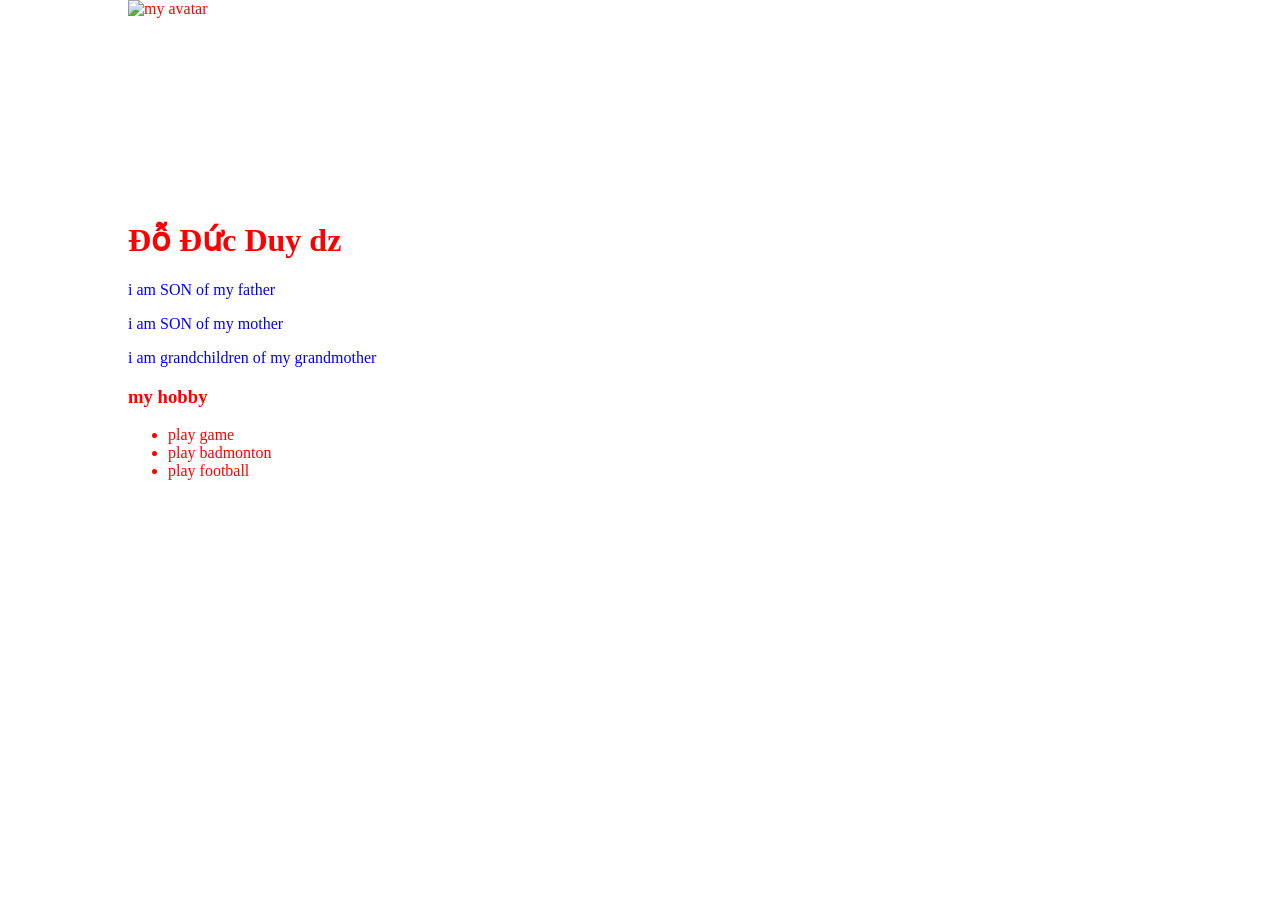
==== B1/index.html @ 2b97f750 "first commit" ====
<!doctype html>
<html lang="en">
  <head>
    <meta charset="UTF-8" />
    <meta name="viewport" content="width=device-width, initial-scale=1.0" />
    <title>Duy's profile</title>
    <link
      rel="shortcut icon"
      href="https://media.tenor.com/R9UBhmX_48UAAAAe/son-im-crine.png"
      type="image/x-icon"
    />
    <link rel="stylesheet" href="./css/style.css">

</head>



  <body>

    <div class="avatar">  
        <img src="https://www.pngmart.com/files/24/Tung-Tung-Tung-Sahur-Meme-PNG-Isolated-HD.png" alt="my avatar">

    </div>

    <div>
        <h1>Đỗ Đức Duy dz     </h1>
        <p> i am SON of my father</p>
        <p> i am SON of my mother</p>
        <p> i am grandchildren of my grandmother</p>
    </div>
    <div>
        <h3> my hobby</h3>
        <ul>
            <li> play game</li>
            <li> play badmonton</li>
            <li> play football</li>

        </ul>


    </div>

  </body>

</html>
---- B1/css/style.css ----
/* universe, priority: 5 */
* {
    color: red;
}

/* tag name, priority: 4 */
p {
    color: blue;
}

/* class name, priority: 3 */
.sub-title {
    color: green;
}

/* id name, priority: 2 */
#sub1 {
    color: yellow;
}

/* inline code, priority: 1
vd: style="color:blueviolet"
*/

/* --------------------- */
body {
    /* vien trong */
    padding:0 10%;
    /* vien ngoai*/
    margin: 0;
    background-image: url("https://cdn.pixabay.com/photo/2017/02/07/09/02/wood-2045380_1280.jpg");
    background-size: cover;
    overflow: hidden;
}


.avatar {
    width: 200px;
    height: 200px;
    border-radius: 50%;
    border: 5px none;
}

.avatar img {
    width: 100%;
    height: 100%;

}

.avatar:hover { 
    transform: scale(1.1);
    transform: all 0.5s;
}
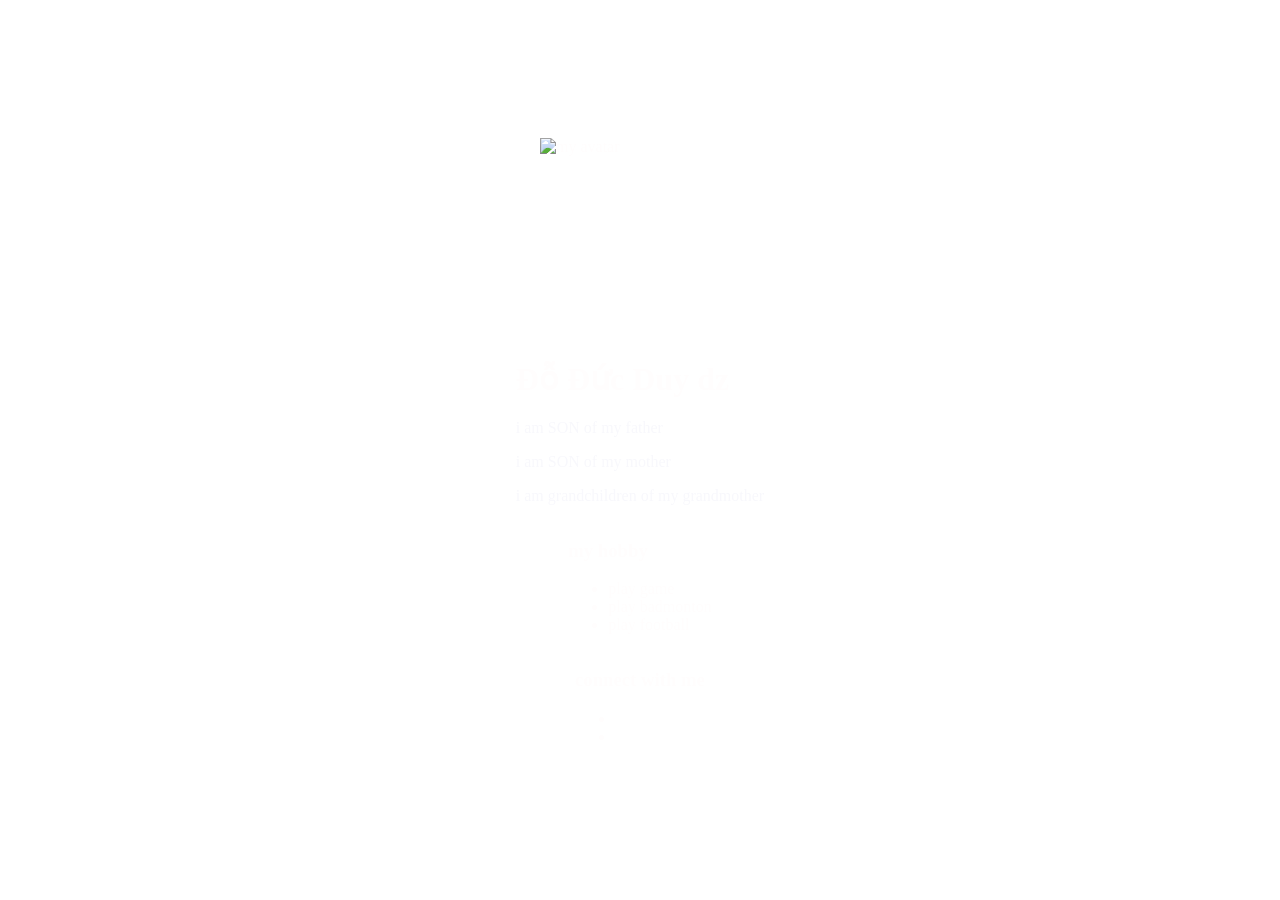
==== commit 60162a20: "b2" ====
--- a/B1/index.html
+++ b/B1/index.html
@@ -9,37 +9,53 @@
       href="https://media.tenor.com/R9UBhmX_48UAAAAe/son-im-crine.png"
       type="image/x-icon"
     />
-    <link rel="stylesheet" href="./css/style.css">
-
-</head>
-
-
+    <link
+      rel="stylesheet"
+      href="https://cdnjs.cloudflare.com/ajax/libs/font-awesome/7.3.1/css/all.min.css"
+      integrity="sha512-QeR2VH+lsBE5LSAe1Q5EnTBbe7XTBubt8dG93Y7gidSgdMCr8nVqKcfKAMyN96SV8KDbZVTDXChatu5G2KQGzg=="
+      crossorigin="anonymous"
+      referrerpolicy="no-referrer"
+    />
+    <link rel="stylesheet" href="./css/style.css" />
+  </head>
 
   <body>
-
-    <div class="avatar">  
-        <img src="https://www.pngmart.com/files/24/Tung-Tung-Tung-Sahur-Meme-PNG-Isolated-HD.png" alt="my avatar">
-
+    <div class="avatar">
+      <img
+        src="https://www.pngmart.com/files/24/Tung-Tung-Tung-Sahur-Meme-PNG-Isolated-HD.png"
+        alt="my avatar"
+      />
     </div>
 
-    <div>
-        <h1>Đỗ Đức Duy dz     </h1>
-        <p> i am SON of my father</p>
-        <p> i am SON of my mother</p>
-        <p> i am grandchildren of my grandmother</p>
+    <div id="info">
+      <h1>Đỗ Đức Duy dz</h1>
+      <p>i am SON of my father</p>
+      <p>i am SON of my mother</p>
+      <p>i am grandchildren of my grandmother</p>
     </div>
-    <div>
-        <h3> my hobby</h3>
-        <ul>
-            <li> play game</li>
-            <li> play badmonton</li>
-            <li> play football</li>
-
-        </ul>
-
-
+    <div id="hobby">
+      <h3>my hobby</h3>
+      <ul>
+        <li>play game</li>
+        <li>play badmonton</li>
+        <li>play football</li>
+      </ul>
     </div>
 
+    <div id="connect"> 
+      <h3>connect with me</h3>
+      <ul>
+        <li>
+          <a href="https://github.com/pvminhha2016-hub" target="_blank">
+            <i class="fa-brands fa-square-github"></i>
+          </a>
+        </li>
+        <li>
+          <a href="https://www.tiktok.com/@duycoso367" target="_blank">
+            <i class="fa-brands fa-tiktok"></i>
+          </a>
+        </li>
+      </ul>
+    </div>
   </body>
-
 </html>
--- a/B1/css/style.css
+++ b/B1/css/style.css
@@ -1,16 +1,16 @@
 /* universe, priority: 5 */
 * {
-    color: red;
+    color: rgb(255, 253, 253);
 }
 
 /* tag name, priority: 4 */
 p {
-    color: blue;
+    color: rgb(248, 248, 252);
 }
 
 /* class name, priority: 3 */
 .sub-title {
-    color: green;
+    color: rgb(28, 238, 28);
 }
 
 /* id name, priority: 2 */
@@ -31,6 +31,11 @@
     background-image: url("https://cdn.pixabay.com/photo/2017/02/07/09/02/wood-2045380_1280.jpg");
     background-size: cover;
     overflow: hidden;
+    display: flex;
+    justify-content: center;
+    align-items: center;
+    height: 100vh;
+    flex-direction: column;
 }
 
 
